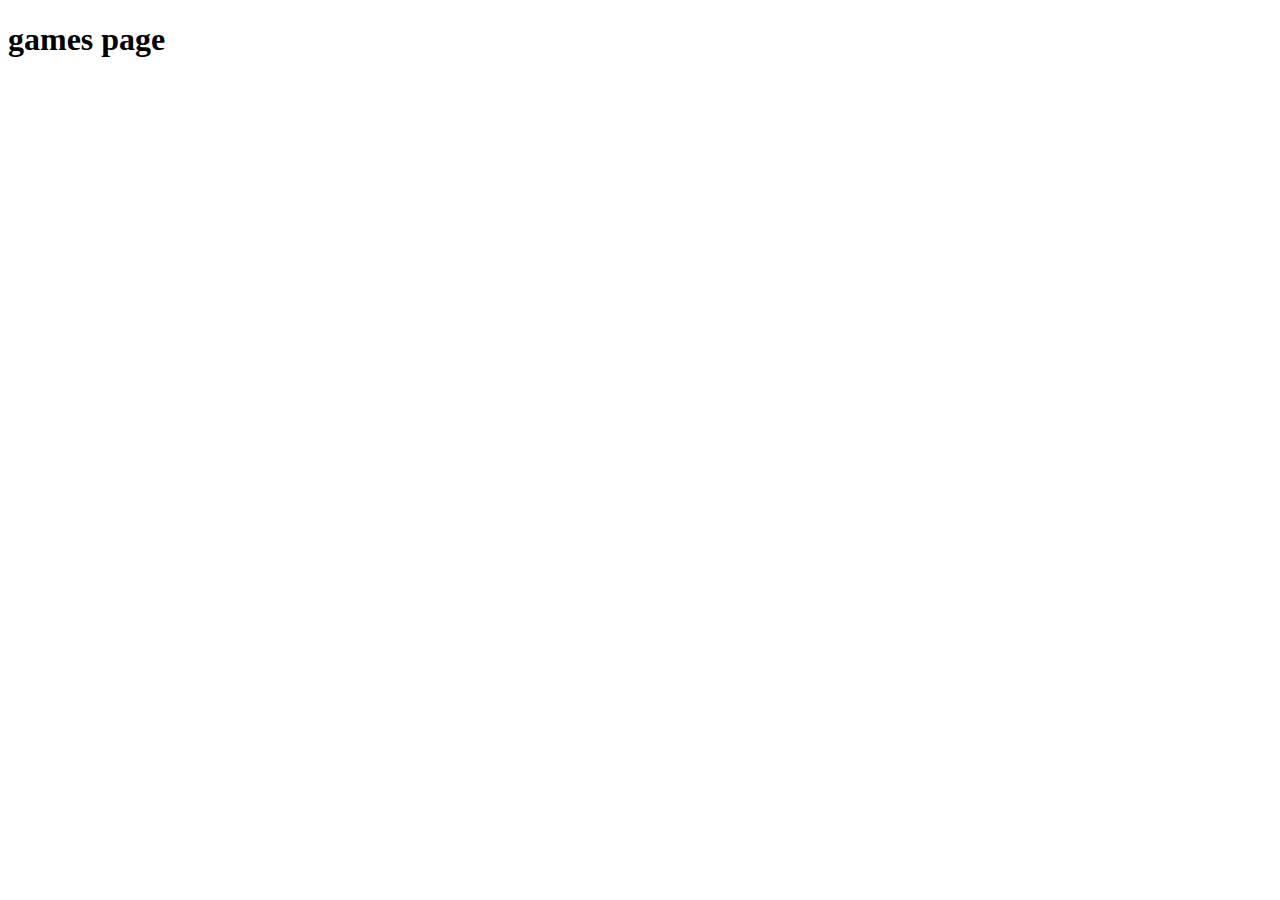
==== nbaDrafting/games.html @ 48ba7752 "added" ====
<!DOCTYPE html>
<html lang="en">
<head>
    <meta charset="UTF-8">
    <meta name="viewport" content="width=device-width, initial-scale=1.0">
    <title>Games</title>
</head>
<body>
    <h1>games page</h1>
    
</body>
</html>
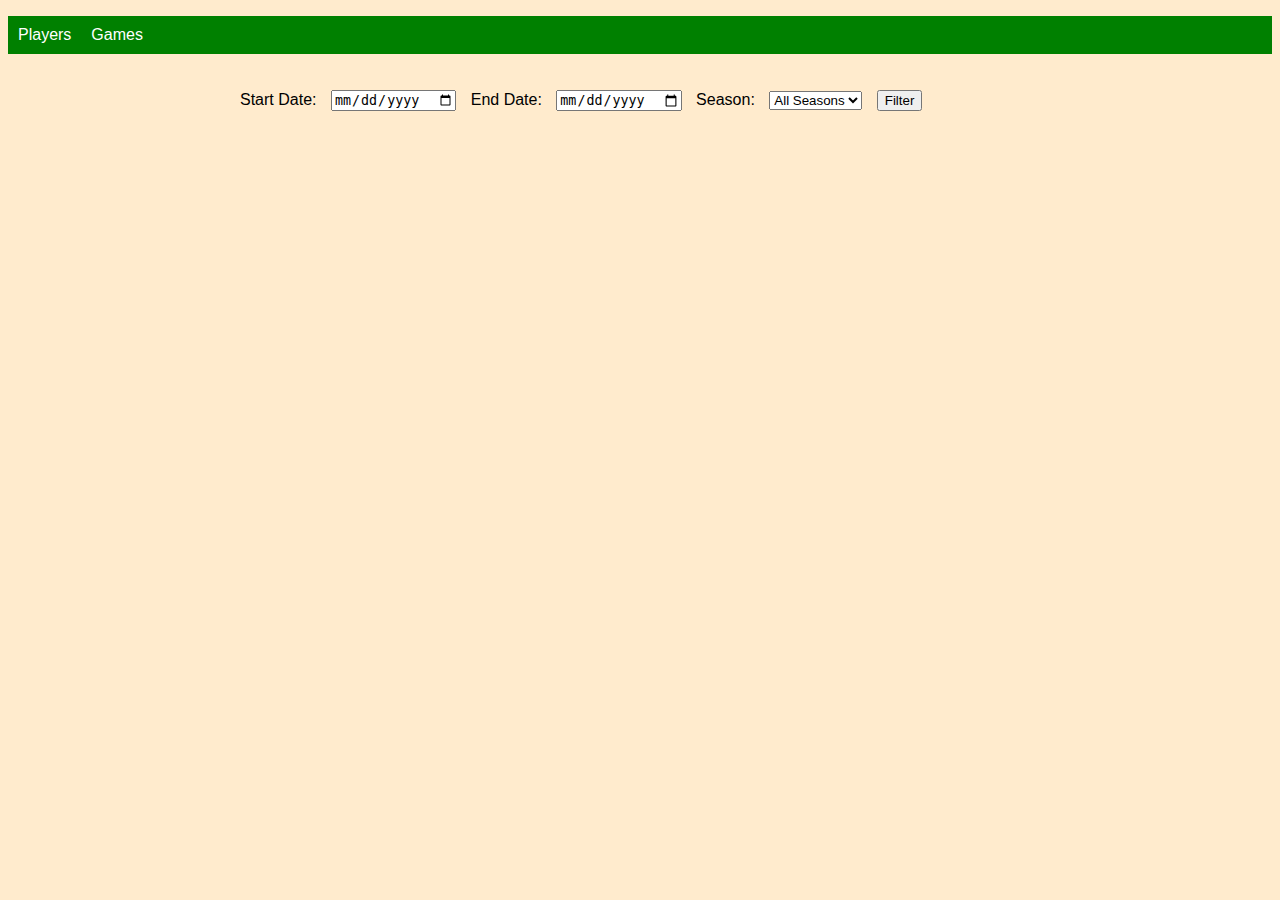
==== commit b8f19fae: "added pagination" ====
--- a/nbaDrafting/games.html
+++ b/nbaDrafting/games.html
@@ -3,10 +3,37 @@
 <head>
     <meta charset="UTF-8">
     <meta name="viewport" content="width=device-width, initial-scale=1.0">
-    <title>Games</title>
+    <title>NBA Games App</title>
+    <link rel="stylesheet" href="games-style.css">
 </head>
 <body>
-    <h1>games page</h1>
-    
+    <nav>
+        <ul>
+            <li><a href="index.html">Players</a></li>
+            <li><a href="games.html">Games</a></li>
+        </ul>
+    </nav>
+    <div class="container">
+        <div id="filter-container">
+            <label for="start-date">Start Date:</label>
+            <input type="date" id="start-date" required>
+            <label for="end-date">End Date:</label>
+            <input type="date" id="end-date" required>
+            <label for="season">Season:</label>
+            <select id="season">
+                <option value="">All Seasons</option>
+                <option value="2010">2010</option>
+                <option value="2011">2011</option>
+                <option value="2012">2012</option>
+                <!-- ... Add options for 2013 to 2020 ... -->
+            </select>
+            <button id="filter-btn">Filter</button>
+        </div>
+        <div id="games-container"></div>
+      
+    </div>
+
+    <div id="pagination"></div>
+    <script src="games-script.js"></script>
 </body>
-</html>+</html>
--- a/nbaDrafting/games-style.css
+++ b/nbaDrafting/games-style.css
@@ -0,0 +1,96 @@
+body{
+    font-family:Arial, Helvetica, sans-serif;
+    background-color: blanchedalmond;
+}
+nav{
+    position: sticky;
+    top: 0px;
+}
+
+nav ul{
+    list-style: none;
+    /* text-decoration: none; */
+    display: flex;
+    /* justify-content: space-between; */
+    background-color:green;
+    padding: 10px;
+}
+
+nav li{
+    margin-right: 20px;
+}
+
+nav a{
+    text-decoration:solid;
+    color:white
+}
+
+.container {
+    max-width: 800px;
+    margin: 0 auto;
+    padding: 20px;
+}
+
+#filter-container {
+    margin-bottom: 20px;
+}
+
+#filter-container label,
+#filter-container select,
+#filter-container input[type="date"],
+#filter-container button {
+    margin-right: 10px;
+}
+
+#games-container {
+   
+        /* border: 2px solid red; */
+        display: grid;
+        grid-template-columns: repeat(4,1fr);
+        gap: 10px;
+    
+    
+}
+
+.game-card {
+    border: 1px solid black;
+    padding: 10px;
+   width:200px;
+    margin-bottom: 10px;
+    background-color: aqua;
+    background-color: #f9f9f9;
+    box-shadow: 0 2px 4px rgba(0, 0, 0, 0.1);
+}
+
+.game-card h3 {
+    margin: 0;
+    font-size: 18px;
+}
+
+.game-card p {
+    margin: 5px 0;
+}
+
+/* Pagination styles */
+#pagination {
+    display: flex;
+    justify-content: center;
+    margin-top: 10px;
+    width: 90%;
+    /* border: 2px solid red; */
+}
+
+.page-link{
+    padding: 5px 10px;
+    margin: 0 5px;
+    cursor: pointer;
+    /* border: 2px solid blue; */
+}
+
+.page-link.active {
+    background-color: #333;
+    color: white;
+    border-radius: 5px;
+}
+
+/* ... Other styles ... */
